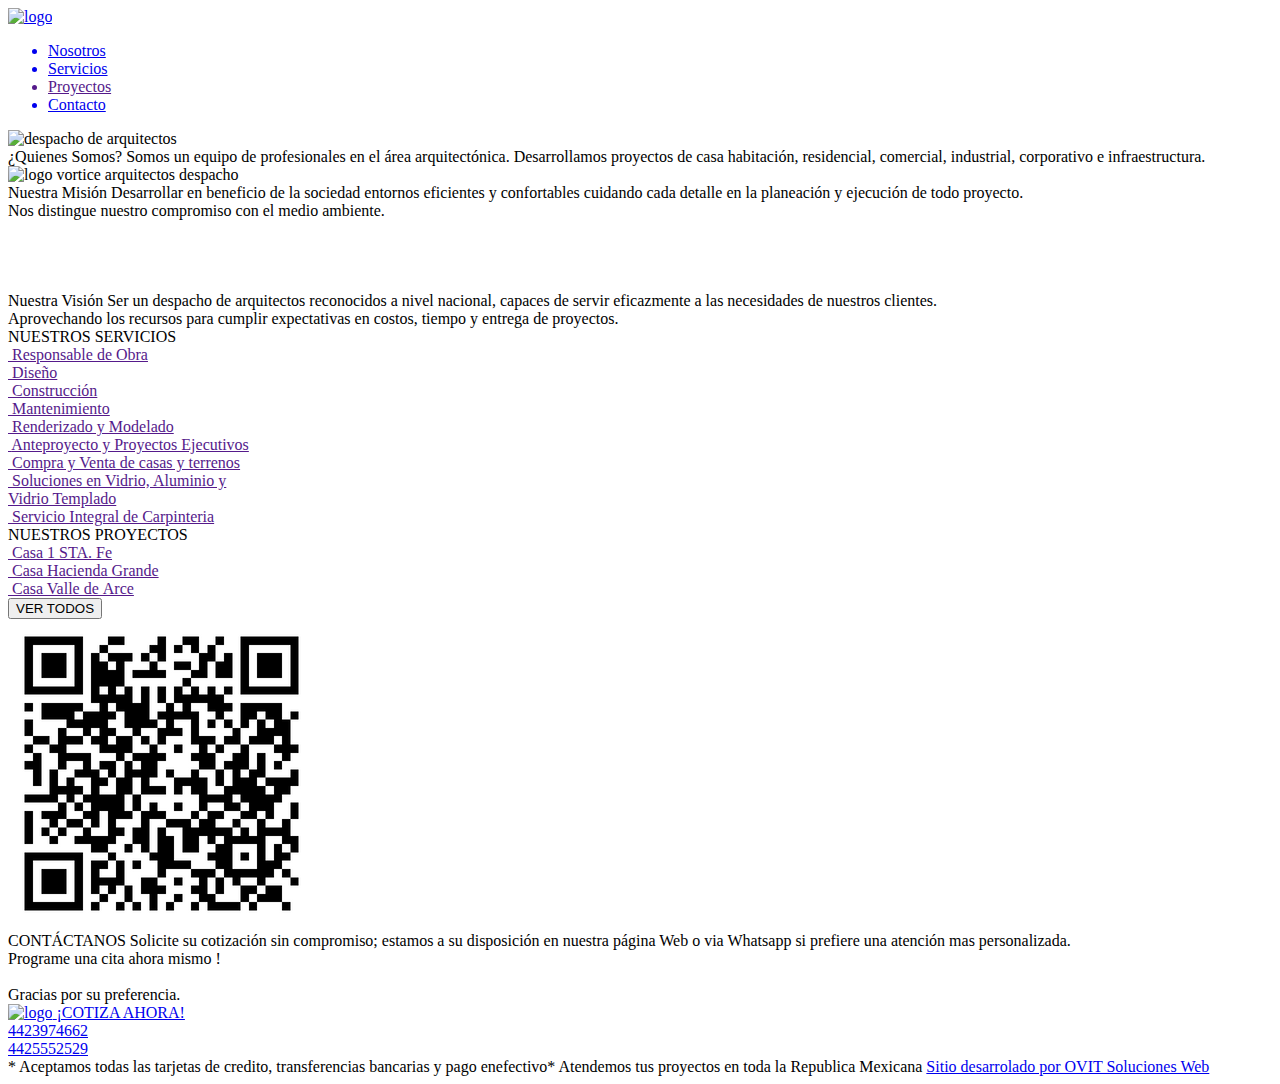
==== index.html @ 46d36aa5 "Update index.html" ====
<!DOCTYPE html>
<html lang="es" prefix="og: https://ogp.me/ns#">

<head>
    <meta charset="UTF-8">
    <meta name="viewport" content="width=device-width, initial-scale=1.0">
    <meta property="og:title" content="VÓRTICE ARQUITECTOS" />
    <meta property="og:url" content="https://vortice-arquitectos.github.io/inicio/" />
    <meta property="og:image" content="https://vortice-arquitectos.github.io/inicio/images/og-image.png" />
    <title>VÓRTICE ARQUITECTOS</title>
    <link rel="stylesheet" href="./css/style.css" />
    <link rel="shortcut icon" href="./images/logo.jpg" type="image/x-icon" />
    <link rel="preconnect" href="https://fonts.googleapis.com">
    <link rel="preconnect" href="https://fonts.gstatic.com" crossorigin>
    <link
        href="https://fonts.googleapis.com/css2?family=Bruno+Ace&family=Fontdiner+Swanky&family=Montserrat:ital,wght@0,100;0,200;0,300;0,400;0,500;0,600;0,700;0,800;0,900;1,100;1,200;1,300;1,400;1,500;1,600;1,700;1,800;1,900&family=Yellowtail&display=swap"
        rel="stylesheet">
    <script type="module" src="https://unpkg.com/ionicons@7.1.0/dist/ionicons/ionicons.esm.js"></script>
    <script nomodule src="https://unpkg.com/ionicons@7.1.0/dist/ionicons/ionicons.js"></script>
</head>

<body>

    <header>
        <a href="#" target="_blank" class="logo_empresa">
            <img src="./images/logo.png" alt="logo" />
            <span class="nombre_empresa"></span>
        </a>
        <div class="menutoogle">
            <ion-icon id="menu_toogle" class="btn" name="menu-outline"></ion-icon>
        </div>
        <ul class="menu">
            <a href="#somos">
                <li>Nosotros</li>
            </a>
            <a href="#servicios">
                <li>Servicios</li>
            </a>
            <a href="">
                <li>Proyectos</li>
            </a>
            <a href="#contacto">
                <li>Contacto</li>
            </a>
        </ul>
    </header>
    <div class="header2"></div>

    <div class="conteiner_imgprincipal">
        <img id="img_fondo" src="./images/fondos/1.jpg" alt="despacho de arquitectos">
        <ion-icon id="left_btn" class="icon_left" name="chevron-back-outline"></ion-icon>
        <ion-icon id="right_btn" class="icon_right" name="chevron-forward-outline"></ion-icon>
    </div>

    <div id="somos" class="scenes">
        <div class="scene">
            <div id="nosotros" class="nosotros">
                <span class="quienes_somos">¿Quienes <span class="anexo">Somos?</span></span>
                <span class="somos">Somos un equipo de profesionales en el área arquitectónica. Desarrollamos proyectos
                    de casa habitación, residencial, comercial, industrial, corporativo e infraestructura.
                </span>
                <div class="imagenesgif">
                    <img class="logo_img" src="./images/logo.png" alt="logo vortice arquitectos despacho">
                </div>
            </div>

            <div class="scene">
                <div id="nosotros" class="nosotros">
                    <span class="quienes_somos">Nuestra <span class="anexo">Misión</span></span>
                    <span class="somos">Desarrollar en beneficio de la sociedad entornos eficientes y confortables
                        cuidando cada detalle en la planeación y ejecución de todo proyecto.<br>Nos distingue nuestro
                        compromiso con el medio ambiente.
                    </span>
                    <div class="imagenesgif">
                        <img class="gif" src="./images/casa.gif" alt="">
                    </div>
                </div>
            </div><br><br><br>

            <div class="scene">
                <div id="nosotros" class="nosotros">
                    <span class="quienes_somos">Nuestra <span class="anexo">Visión</span></span>
                    <span class="somos">Ser un despacho de arquitectos reconocidos a nivel nacional, capaces de servir
                        eficazmente a las necesidades de nuestros clientes.<br>Aprovechando los recursos para cumplir
                        expectativas en costos, tiempo y entrega de proyectos.</span>
                </div>
            </div>
        </div>
    </div>

    <div id="servicios" class="servicios">
        <span class="quienes_somos">NUESTROS <span class="anexo">SERVICIOS</span></span>
        <div class="categoria_servicios">

            <a href=""><div class="cat_servicios">
                <div class="servicio">
                    <img src="./images/1.jpg" alt="">
                    <span>Responsable de Obra</span>
                </div>
            </div></a>

            <a href=""><div class="cat_servicios">
                <div class="servicio">
                    <img src="./images/2.jpg" alt="">
                    <span>Diseño</span>
                </div>
            </div></a>

            <a href=""><div class="cat_servicios">
                <div class="servicio">
                    <img src="./images/3.jpg" alt="">
                    <span>Construcción</span>
                </div>
            </div></a>

            <a href=""><div class="cat_servicios">
                <div class="servicio">
                    <img src="./images/4.jpg" alt="">
                    <span>Mantenimiento</span>
                </div>
            </div></a>

            <a href=""><div class="cat_servicios">
                <div class="servicio">
                    <img src="./images/5.jpg" alt="">
                    <span>Renderizado y Modelado</span>
                </div>
            </div></a>

            <a href=""><div class="cat_servicios">
                <div class="servicio">
                    <img src="./images/6.png" alt="">
                    <span>Anteproyecto y Proyectos Ejecutivos</span>
                </div>
            </div></a>

            <a href=""><div class="cat_servicios">
                <div class="servicio">
                    <img src="./images/7.jpg" alt="">
                    <span>Compra y Venta de casas y terrenos</span>
                </div>
            </div></a>

            <a href=""><div class="cat_servicios">
                <div class="servicio">
                    <img src="./images/8.jpg" alt="">
                    <span>Soluciones en Vidrio, Aluminio y<br>Vidrio Templado</span>
                </div>
            </div></a>

            <a href=""><div class="cat_servicios">
                <div class="servicio">
                    <img src="./images/9.jpg" alt="">
                    <span>Servicio Integral de Carpinteria</span>
                </div>
            </div></a>

        </div>
    </div>

    <div id="proyectos" class="proyectos">
        <span class="quienes_somos">NUESTROS <span class="anexo">PROYECTOS</span></span>
        <div class="categoria_servicios">

            <a href=""><div class="cat_servicios">
                <div class="servicio">
                    <img src="./images/proyectos/1.jpg" alt="">
                    <span>Casa 1 STA. Fe</span>
                </div>
            </div></a>

            <a href=""><div class="cat_servicios">
                <div class="servicio">
                    <img src="./images/proyectos/2.jpg" alt="">
                    <span>Casa Hacienda Grande</span>
                </div>
            </div></a>

            <a href=""><div class="cat_servicios">
                <div class="servicio">
                    <img src="./images/proyectos/3.jpg" alt="">
                    <span>Casa Valle de Arce</span>
                </div>
            </div></a>

        </div>
        <a href=""><button>VER TODOS</button></a>
        
    </div>

    <div class="contacto2">
        <div id="contenedor" class="contenedor active">
            <div id="qr2" class="qr2">
                <img src="./images/qr.png" alt="qr">
            </div>
            <div id="botones" class="botones active">
                <a><ion-icon id="activo" class="btn" name="chevron-expand-outline"></ion-icon></a>
                <a href="https://wa.me/5214423974662" target="_blank"><ion-icon class="btn"
                        name="logo-whatsapp"></ion-icon></a>
                <a href="tel:4423974662" target="_blank"><ion-icon class="btn" name="call-outline"></ion-icon></a>
                <a href="" target="_blank"><ion-icon class="btn"
                        name="mail-outline"></ion-icon></a>
                <a><ion-icon id="qr" class="btn" name="qr-code-outline"></ion-icon></a>
            </div>
        </div>
    </div>

    <footer id="contacto" class="contacto_footer">
        <div class="preferencia">
            <span class="gracias">CONTÁCTANOS </span>
            <span>Solicite su cotización sin compromiso; estamos a su disposición en nuestra página Web o via
                Whatsapp
                si prefiere una atención mas personalizada.<br>Programe una cita ahora mismo !<br><br>Gracias por su
                preferencia.</span>
            <div class="cotiza_ahora2">
                <a href="https://wa.me/5214423974662/?text=Hola, me pudiera proporcionar mas informacion acerca de sus servicios"
                    target="_blank">
                    <div>
                        <img src="./images/logo.png" alt="logo">
                        <span>¡COTIZA AHORA!</span>
                    </div>
                </a>
            </div>

            <div class="numeros_telefono">
                <div class="datoscontacto2">
                    <a href="tel:4423974662"><ion-icon name="call-outline"></ion-icon></a>
                    <a href="https://wa.me/5214423974662" target="_blank"><ion-icon name="logo-whatsapp"></ion-icon></a>
                    <a href="tel:4423974662"><span>4423974662</span></a>  
                </div>
    
                <div class="datoscontacto2">
                    <a href="tel:4425552529"><ion-icon name="call-outline"></ion-icon></a>
                    <a href="https://wa.me/5214425552529" target="_blank"><ion-icon name="logo-whatsapp"></ion-icon></a>
                    <a href="tel:4425552529"><span>4425552529</span></a>  
                </div>
            </div>
            
            <span class="credito">* Aceptamos todas las tarjetas de credito, transferencias bancarias y pago enefectivo*</span>
            <span class="republica">Atendemos tus proyectos en toda la Republica Mexicana</span>
            <a href="https://wa.me/5215588093678" target="_blank"><span class="edson">Sitio desarrolado por OVIT Soluciones Web</span></a>
        </div>

    </footer>
    <script src="./script.js"></script>
</body>

</html>
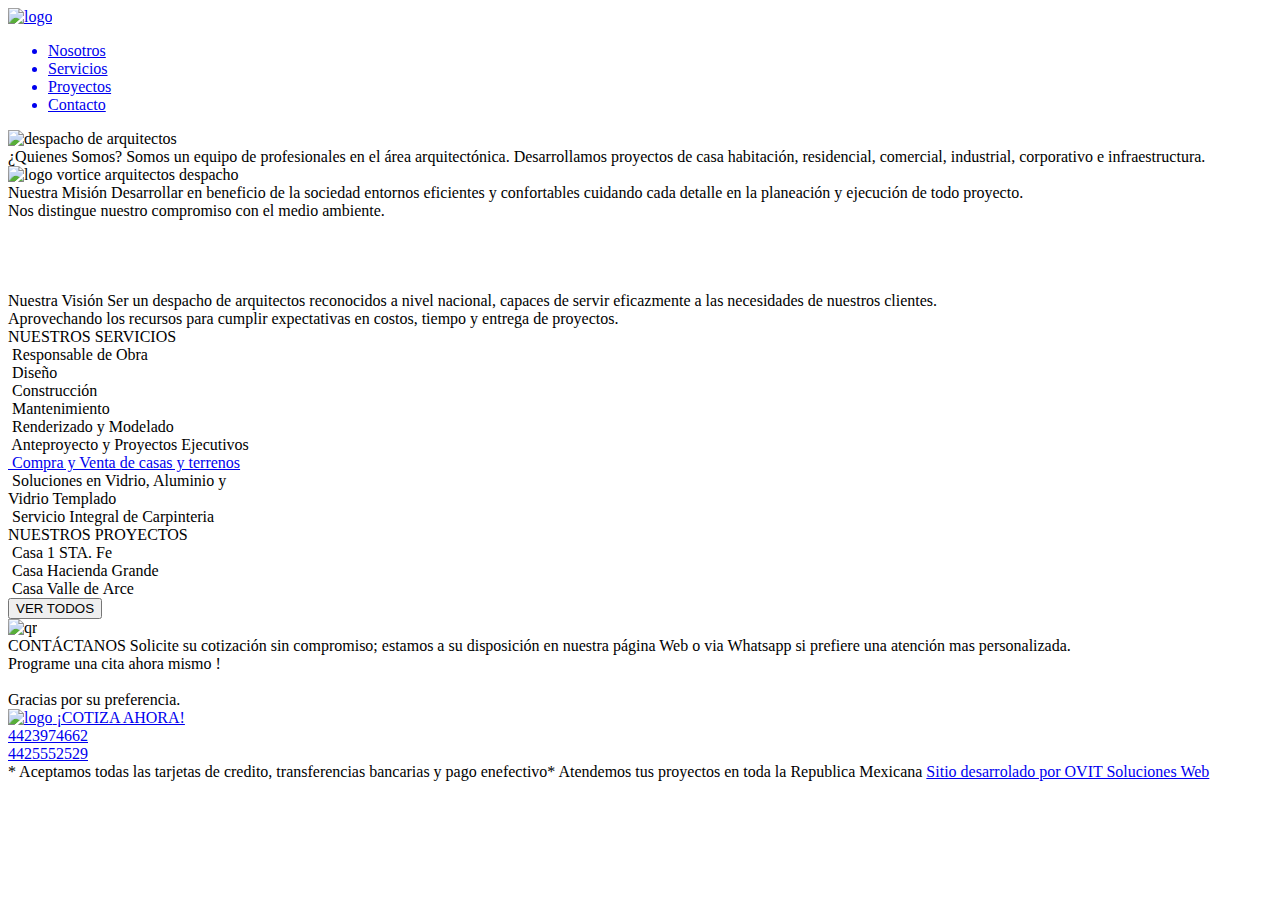
==== commit 5fd6655c: "Add files via upload" ====
--- a/index.html
+++ b/index.html
@@ -22,7 +22,7 @@
 <body>
 
     <header>
-        <a href="#" target="_blank" class="logo_empresa">
+        <a href="./index.html" target="_blank" class="logo_empresa">
             <img src="./images/logo.png" alt="logo" />
             <span class="nombre_empresa"></span>
         </a>
@@ -36,7 +36,7 @@
             <a href="#servicios">
                 <li>Servicios</li>
             </a>
-            <a href="">
+            <a href="./proyectos.html">
                 <li>Proyectos</li>
             </a>
             <a href="#contacto">
@@ -92,63 +92,63 @@
         <span class="quienes_somos">NUESTROS <span class="anexo">SERVICIOS</span></span>
         <div class="categoria_servicios">
 
-            <a href=""><div class="cat_servicios">
+            <a><div class="cat_servicios">
                 <div class="servicio">
                     <img src="./images/1.jpg" alt="">
                     <span>Responsable de Obra</span>
                 </div>
             </div></a>
 
-            <a href=""><div class="cat_servicios">
+            <a><div class="cat_servicios">
                 <div class="servicio">
                     <img src="./images/2.jpg" alt="">
                     <span>Diseño</span>
                 </div>
             </div></a>
 
-            <a href=""><div class="cat_servicios">
+            <a><div class="cat_servicios">
                 <div class="servicio">
                     <img src="./images/3.jpg" alt="">
                     <span>Construcción</span>
                 </div>
             </div></a>
 
-            <a href=""><div class="cat_servicios">
+            <a><div class="cat_servicios">
                 <div class="servicio">
                     <img src="./images/4.jpg" alt="">
                     <span>Mantenimiento</span>
                 </div>
             </div></a>
 
-            <a href=""><div class="cat_servicios">
+            <a><div class="cat_servicios">
                 <div class="servicio">
                     <img src="./images/5.jpg" alt="">
                     <span>Renderizado y Modelado</span>
                 </div>
             </div></a>
 
-            <a href=""><div class="cat_servicios">
+            <a><div class="cat_servicios">
                 <div class="servicio">
                     <img src="./images/6.png" alt="">
                     <span>Anteproyecto y Proyectos Ejecutivos</span>
                 </div>
             </div></a>
 
-            <a href=""><div class="cat_servicios">
+            <a href="./compra-venta.html"><div class="cat_servicios">
                 <div class="servicio">
                     <img src="./images/7.jpg" alt="">
                     <span>Compra y Venta de casas y terrenos</span>
                 </div>
             </div></a>
 
-            <a href=""><div class="cat_servicios">
+            <a><div class="cat_servicios">
                 <div class="servicio">
                     <img src="./images/8.jpg" alt="">
                     <span>Soluciones en Vidrio, Aluminio y<br>Vidrio Templado</span>
                 </div>
             </div></a>
 
-            <a href=""><div class="cat_servicios">
+            <a><div class="cat_servicios">
                 <div class="servicio">
                     <img src="./images/9.jpg" alt="">
                     <span>Servicio Integral de Carpinteria</span>
@@ -162,21 +162,21 @@
         <span class="quienes_somos">NUESTROS <span class="anexo">PROYECTOS</span></span>
         <div class="categoria_servicios">
 
-            <a href=""><div class="cat_servicios">
+            <a><div class="cat_servicios">
                 <div class="servicio">
                     <img src="./images/proyectos/1.jpg" alt="">
                     <span>Casa 1 STA. Fe</span>
                 </div>
             </div></a>
 
-            <a href=""><div class="cat_servicios">
+            <a><div class="cat_servicios">
                 <div class="servicio">
                     <img src="./images/proyectos/2.jpg" alt="">
                     <span>Casa Hacienda Grande</span>
                 </div>
             </div></a>
 
-            <a href=""><div class="cat_servicios">
+            <a><div class="cat_servicios">
                 <div class="servicio">
                     <img src="./images/proyectos/3.jpg" alt="">
                     <span>Casa Valle de Arce</span>
@@ -184,14 +184,14 @@
             </div></a>
 
         </div>
-        <a href=""><button>VER TODOS</button></a>
+        <a href="./proyectos.html"><button>VER TODOS</button></a>
         
     </div>
 
     <div class="contacto2">
         <div id="contenedor" class="contenedor active">
             <div id="qr2" class="qr2">
-                <img src="./images/qr.png" alt="qr">
+                <img src="./imagenes/qr.png" alt="qr">
             </div>
             <div id="botones" class="botones active">
                 <a><ion-icon id="activo" class="btn" name="chevron-expand-outline"></ion-icon></a>
@@ -245,4 +245,4 @@
     <script src="./script.js"></script>
 </body>
 
-</html>
+</html>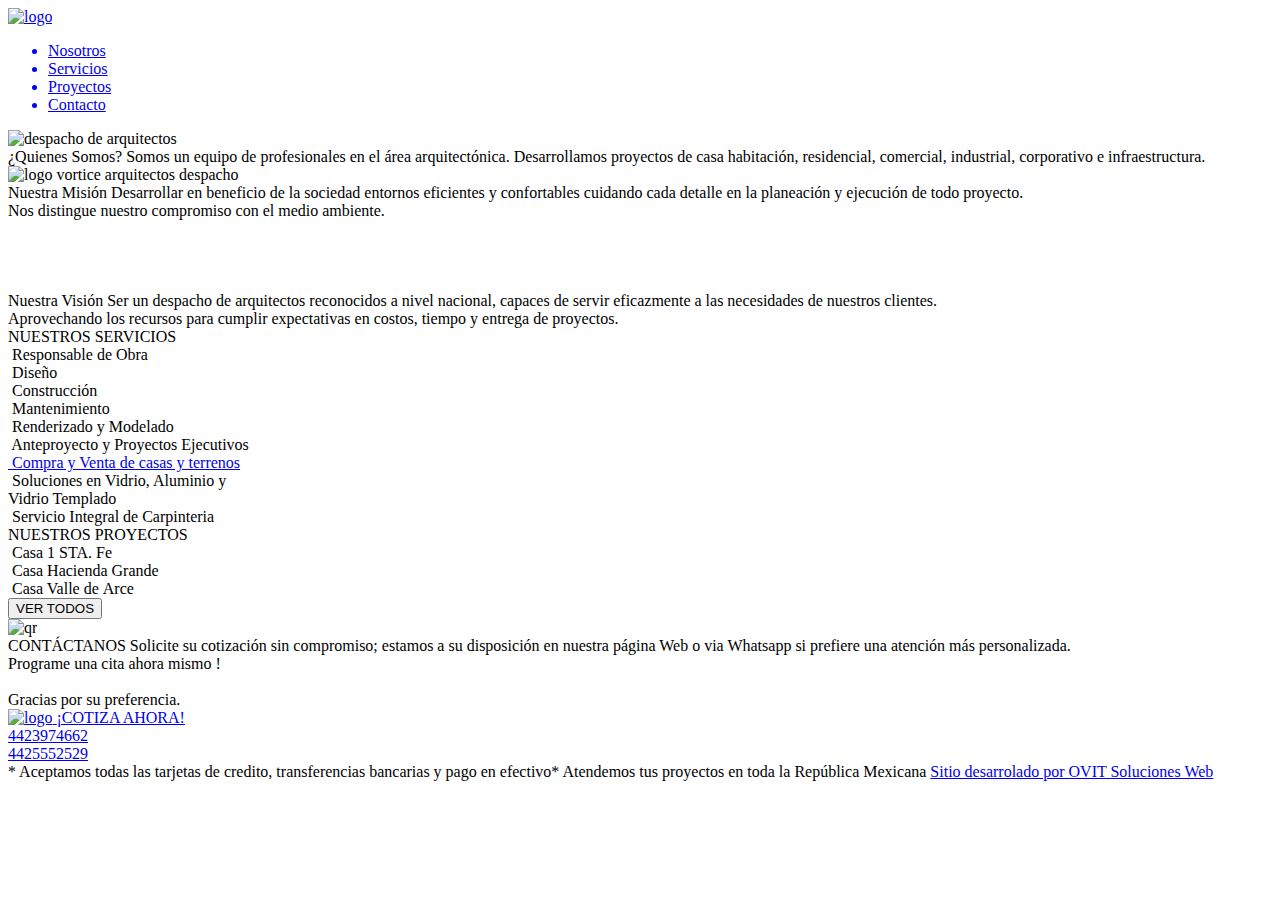
==== commit 6b662f2a: "Add files via upload" ====
--- a/index.html
+++ b/index.html
@@ -191,7 +191,7 @@
     <div class="contacto2">
         <div id="contenedor" class="contenedor active">
             <div id="qr2" class="qr2">
-                <img src="./imagenes/qr.png" alt="qr">
+                <img src="./images/qr.png" alt="qr">
             </div>
             <div id="botones" class="botones active">
                 <a><ion-icon id="activo" class="btn" name="chevron-expand-outline"></ion-icon></a>
@@ -210,7 +210,7 @@
             <span class="gracias">CONTÁCTANOS </span>
             <span>Solicite su cotización sin compromiso; estamos a su disposición en nuestra página Web o via
                 Whatsapp
-                si prefiere una atención mas personalizada.<br>Programe una cita ahora mismo !<br><br>Gracias por su
+                si prefiere una atención más personalizada.<br>Programe una cita ahora mismo !<br><br>Gracias por su
                 preferencia.</span>
             <div class="cotiza_ahora2">
                 <a href="https://wa.me/5214423974662/?text=Hola, me pudiera proporcionar mas informacion acerca de sus servicios"
@@ -236,8 +236,8 @@
                 </div>
             </div>
             
-            <span class="credito">* Aceptamos todas las tarjetas de credito, transferencias bancarias y pago enefectivo*</span>
-            <span class="republica">Atendemos tus proyectos en toda la Republica Mexicana</span>
+            <span class="credito">* Aceptamos todas las tarjetas de credito, transferencias bancarias y pago en efectivo*</span>
+            <span class="republica">Atendemos tus proyectos en toda la República Mexicana</span>
             <a href="https://wa.me/5215588093678" target="_blank"><span class="edson">Sitio desarrolado por OVIT Soluciones Web</span></a>
         </div>
 
